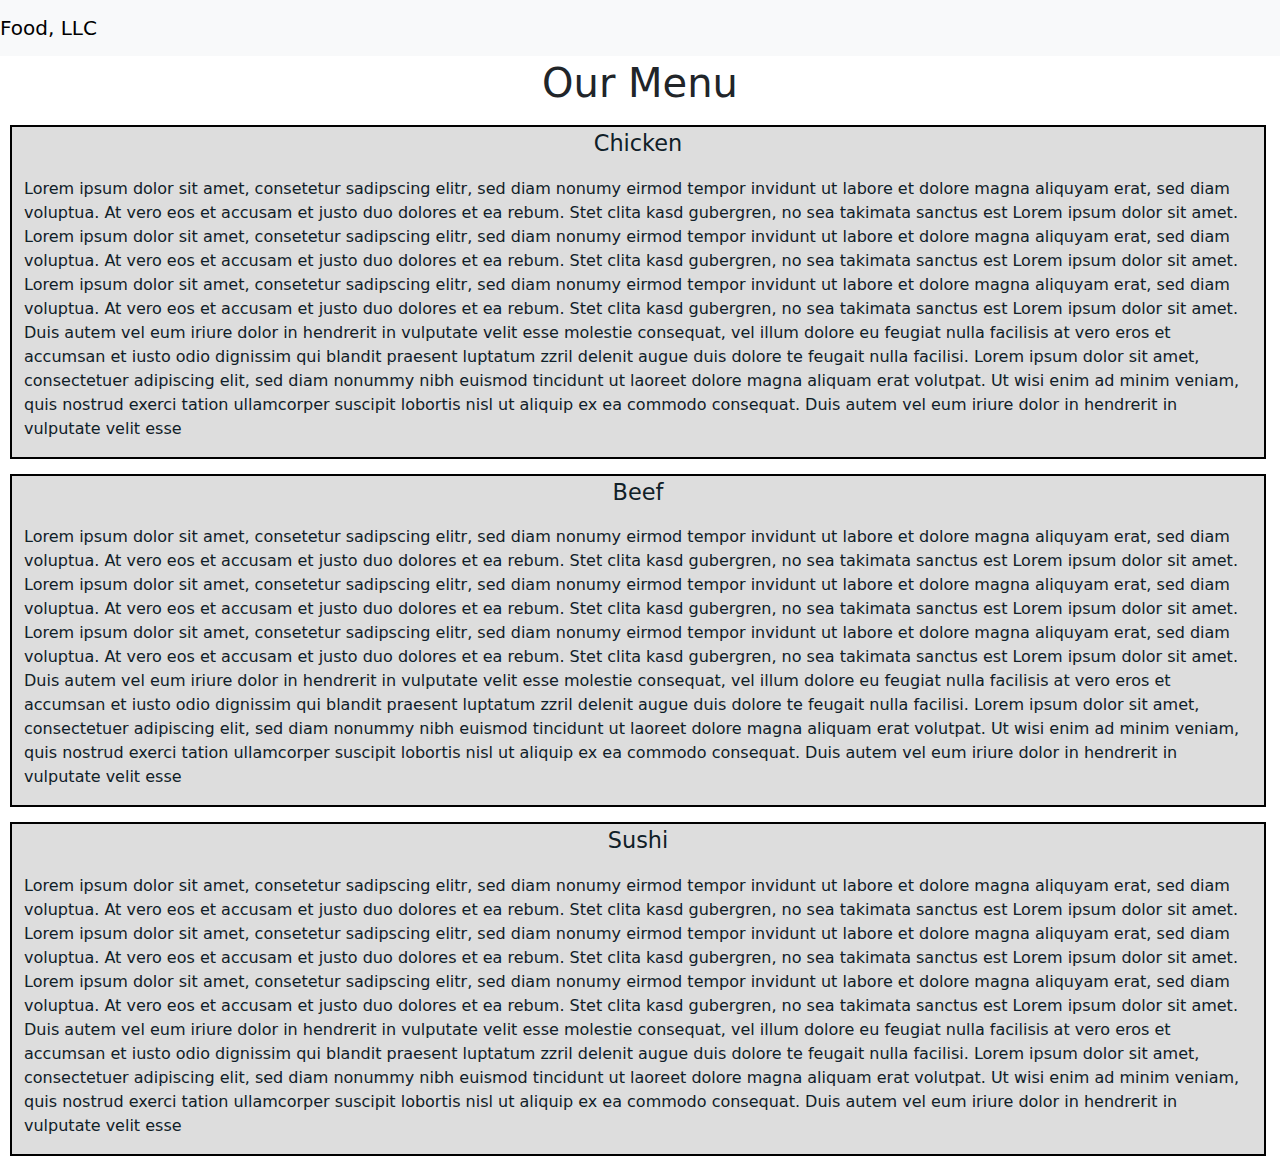
==== mod3_solution/index.html @ 767f9f44 "Week 3 solution" ====
<!DOCTYPE html>
<html lang="en">

<head>
  <meta charset="UTF-8" />
  <meta name="viewport" content="width=device-width,initial-scale=1" />
  <title>Mod 2 Solution</title>
  <link href="https://cdn.jsdelivr.net/npm/bootstrap@5.2.0/dist/css/bootstrap.min.css" rel="stylesheet"
    crossorigin="anonymous">
  <link rel="stylesheet" href="css/styles.css">
</head>

<body>
  <header>
    <div class="container">
      <nav class="navbar bg-light fixed-top">
        <a class="navbar-brand" href="#">Food, LLC</a>

        <button class="navbar-toggler collapsed d-block d-sm-none d-md-none" type="button" data-bs-toggle="collapse"
          data-bs-target="#navbarNav" aria-controls="navbarNav" aria-expanded="false" aria-label="Toggle navigation">
          <span class="navbar-toggler-icon"></span>
        </button>
        <div class="collapse navbar-collapse" id="navbarNav">
          <ul id="nav-list" class="navbar-nav">
            <li class="nav-item">
              <a class="nav-link" href="#chicken_menu">Chicken</a>
            </li>
            <li class="nav-item">
              <a class="nav-link" href="#beef_menu">Beef</a>
            </li>
            <li class="nav-item">
              <a class="nav-link" href="#sushi_menu">Sushi</a>
            </li>
          </ul>
        </div>
      </nav>
    </div>
  </header>
  <div>
    <h1 class="text-center">Our Menu</h1>
  </div>

  <div id="home-tiles" class="row">
    <div class="col-xs-12">
      <div class="container">
        <p class="name" id="chicken_menu">Chicken</p>
        <p class="description">Lorem ipsum dolor sit amet, consetetur sadipscing elitr, sed diam nonumy eirmod
          tempor invidunt ut labore et
          dolore magna aliquyam erat, sed diam voluptua. At vero eos et accusam et justo duo dolores et ea rebum. Stet
          clita kasd gubergren, no sea takimata sanctus est Lorem ipsum dolor sit amet. Lorem ipsum dolor sit amet,
          consetetur sadipscing elitr, sed diam nonumy eirmod tempor invidunt ut labore et dolore magna aliquyam erat,
          sed diam voluptua. At vero eos et accusam et justo duo dolores et ea rebum. Stet clita kasd gubergren, no
          sea
          takimata sanctus est Lorem ipsum dolor sit amet. Lorem ipsum dolor sit amet, consetetur sadipscing elitr,
          sed
          diam nonumy eirmod tempor invidunt ut labore et dolore magna aliquyam erat, sed diam voluptua. At vero eos
          et
          accusam et justo duo dolores et ea rebum. Stet clita kasd gubergren, no sea takimata sanctus est Lorem ipsum
          dolor sit amet.

          Duis autem vel eum iriure dolor in hendrerit in vulputate velit esse molestie consequat, vel illum dolore eu
          feugiat nulla facilisis at vero eros et accumsan et iusto odio dignissim qui blandit praesent luptatum zzril
          delenit augue duis dolore te feugait nulla facilisi. Lorem ipsum dolor sit amet, consectetuer adipiscing
          elit,
          sed diam nonummy nibh euismod tincidunt ut laoreet dolore magna aliquam erat volutpat.

          Ut wisi enim ad minim veniam, quis nostrud exerci tation ullamcorper suscipit lobortis nisl ut aliquip ex ea
          commodo consequat. Duis autem vel eum iriure dolor in hendrerit in vulputate velit esse</p>
      </div>
    </div>
    <div class="col-xs-12">
      <div class="container">
        <p class="name" id="beef_menu">Beef</p>
        <p class="description">Lorem ipsum dolor sit amet, consetetur sadipscing elitr, sed diam nonumy eirmod
          tempor invidunt ut labore et
          dolore magna aliquyam erat, sed diam voluptua. At vero eos et accusam et justo duo dolores et ea rebum. Stet
          clita kasd gubergren, no sea takimata sanctus est Lorem ipsum dolor sit amet. Lorem ipsum dolor sit amet,
          consetetur sadipscing elitr, sed diam nonumy eirmod tempor invidunt ut labore et dolore magna aliquyam erat,
          sed diam voluptua. At vero eos et accusam et justo duo dolores et ea rebum. Stet clita kasd gubergren, no
          sea
          takimata sanctus est Lorem ipsum dolor sit amet. Lorem ipsum dolor sit amet, consetetur sadipscing elitr,
          sed
          diam nonumy eirmod tempor invidunt ut labore et dolore magna aliquyam erat, sed diam voluptua. At vero eos
          et
          accusam et justo duo dolores et ea rebum. Stet clita kasd gubergren, no sea takimata sanctus est Lorem ipsum
          dolor sit amet.

          Duis autem vel eum iriure dolor in hendrerit in vulputate velit esse molestie consequat, vel illum dolore eu
          feugiat nulla facilisis at vero eros et accumsan et iusto odio dignissim qui blandit praesent luptatum zzril
          delenit augue duis dolore te feugait nulla facilisi. Lorem ipsum dolor sit amet, consectetuer adipiscing
          elit,
          sed diam nonummy nibh euismod tincidunt ut laoreet dolore magna aliquam erat volutpat.

          Ut wisi enim ad minim veniam, quis nostrud exerci tation ullamcorper suscipit lobortis nisl ut aliquip ex ea
          commodo consequat. Duis autem vel eum iriure dolor in hendrerit in vulputate velit esse</p>
      </div>
    </div>
    <div class="col-xs-12">
      <div class="container">
        <p class="name" id="sushi_menu">Sushi</p>
        <p class="description">Lorem ipsum dolor sit amet, consetetur sadipscing elitr, sed diam nonumy eirmod
          tempor invidunt ut labore et
          dolore magna aliquyam erat, sed diam voluptua. At vero eos et accusam et justo duo dolores et ea rebum. Stet
          clita kasd gubergren, no sea takimata sanctus est Lorem ipsum dolor sit amet. Lorem ipsum dolor sit amet,
          consetetur sadipscing elitr, sed diam nonumy eirmod tempor invidunt ut labore et dolore magna aliquyam erat,
          sed diam voluptua. At vero eos et accusam et justo duo dolores et ea rebum. Stet clita kasd gubergren, no
          sea
          takimata sanctus est Lorem ipsum dolor sit amet. Lorem ipsum dolor sit amet, consetetur sadipscing elitr,
          sed
          diam nonumy eirmod tempor invidunt ut labore et dolore magna aliquyam erat, sed diam voluptua. At vero eos
          et
          accusam et justo duo dolores et ea rebum. Stet clita kasd gubergren, no sea takimata sanctus est Lorem ipsum
          dolor sit amet.

          Duis autem vel eum iriure dolor in hendrerit in vulputate velit esse molestie consequat, vel illum dolore eu
          feugiat nulla facilisis at vero eros et accumsan et iusto odio dignissim qui blandit praesent luptatum zzril
          delenit augue duis dolore te feugait nulla facilisi. Lorem ipsum dolor sit amet, consectetuer adipiscing
          elit,
          sed diam nonummy nibh euismod tincidunt ut laoreet dolore magna aliquam erat volutpat.

          Ut wisi enim ad minim veniam, quis nostrud exerci tation ullamcorper suscipit lobortis nisl ut aliquip ex ea
          commodo consequat. Duis autem vel eum iriure dolor in hendrerit in vulputate velit esse</p>
      </div>
    </div>
  </div>

  <script src="https://cdn.jsdelivr.net/npm/@popperjs/core@2.11.5/dist/umd/popper.min.js"
    crossorigin="anonymous"></script>
  <script src="https://cdn.jsdelivr.net/npm/bootstrap@5.2.0/dist/js/bootstrap.min.js" crossorigin="anonymous"></script>
</body>

</html>
---- mod3_solution/css/styles.css ----
* {
    box-sizing: border-box;
    margin: 0;
    padding: 0;
}

#nav-list a {
    color: #3f464a;
    text-align: center;
    font-size: 1.2em;
    background-color: rgb(240, 204, 204);
}

#navbarNav {
    margin-top: 5px;
}

h1 {
    margin-top: 45px;
}

.row {
    width: 100%;
}

.container {
    border: 2px solid black;
    background-color: #dddddd;
    margin: 10px 5px 5px 10px;
    max-width: 100%;
}
.container .name {
    color: #102028;
    text-decoration: none;
    font-size: 1.4em;
    text-align: center;
}

.container .description {
    color: #102028;
    text-decoration: none
}
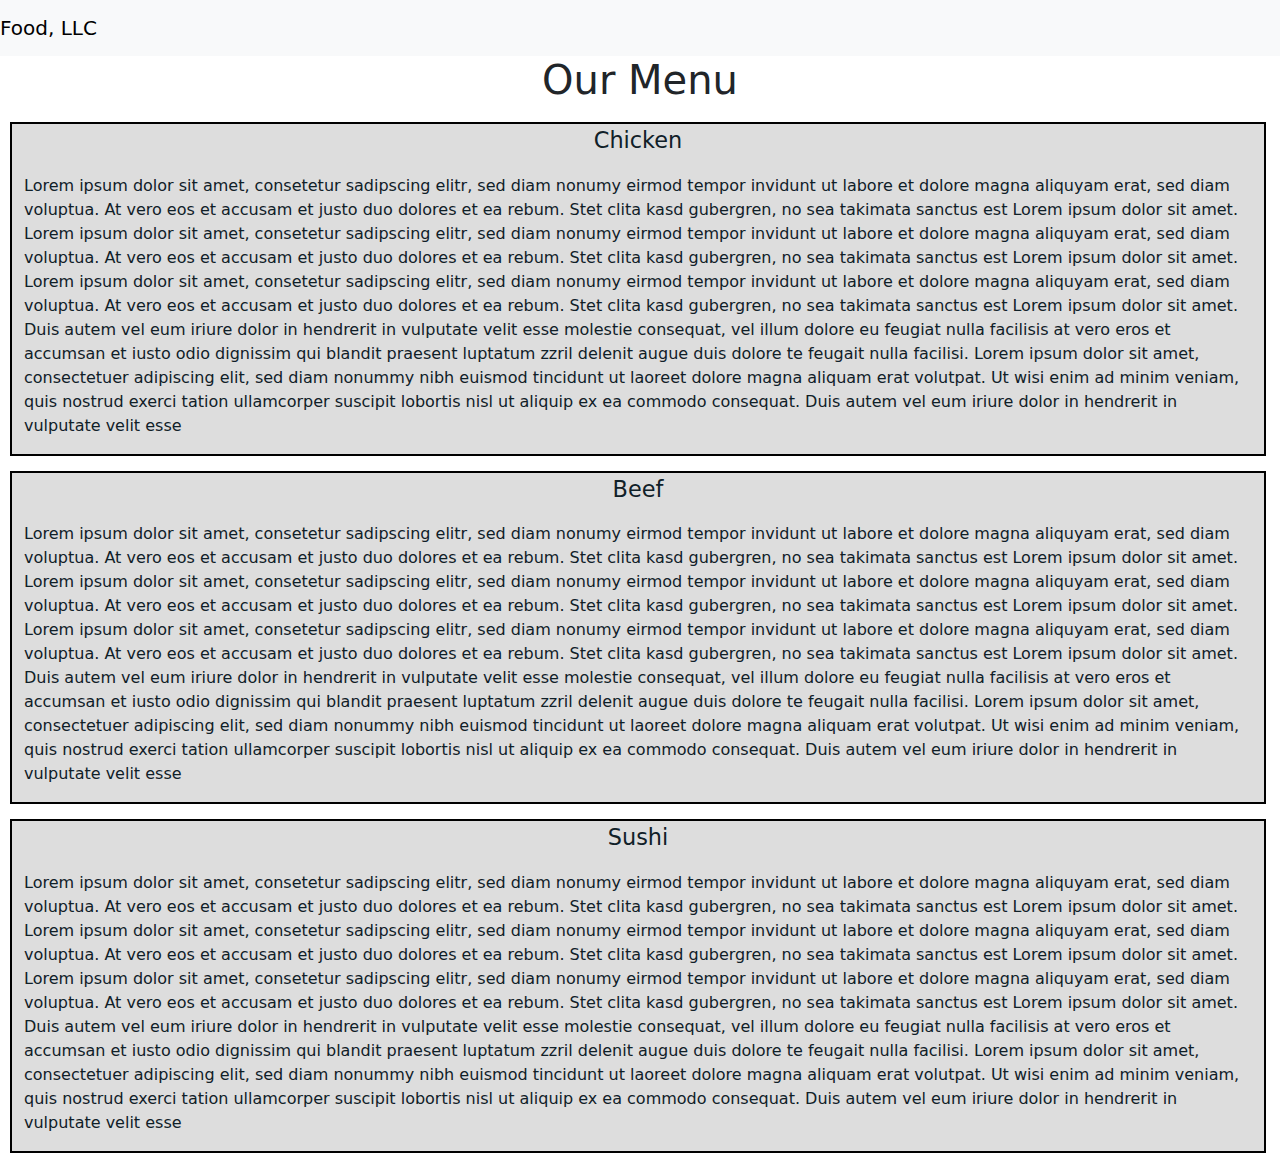
==== commit 350e92b1: "Remove fixed nav" ====
--- a/mod3_solution/index.html
+++ b/mod3_solution/index.html
@@ -4,7 +4,7 @@
 <head>
   <meta charset="UTF-8" />
   <meta name="viewport" content="width=device-width,initial-scale=1" />
-  <title>Mod 2 Solution</title>
+  <title>Mod 3 Solution</title>
   <link href="https://cdn.jsdelivr.net/npm/bootstrap@5.2.0/dist/css/bootstrap.min.css" rel="stylesheet"
     crossorigin="anonymous">
   <link rel="stylesheet" href="css/styles.css">
@@ -12,8 +12,7 @@
 
 <body>
   <header>
-    <div class="container">
-      <nav class="navbar bg-light fixed-top">
+      <nav class="navbar bg-light">
         <a class="navbar-brand" href="#">Food, LLC</a>
 
         <button class="navbar-toggler collapsed d-block d-sm-none d-md-none" type="button" data-bs-toggle="collapse"
@@ -34,7 +33,6 @@
           </ul>
         </div>
       </nav>
-    </div>
   </header>
   <div>
     <h1 class="text-center">Our Menu</h1>
--- a/mod3_solution/css/styles.css
+++ b/mod3_solution/css/styles.css
@@ -15,9 +15,6 @@
     margin-top: 5px;
 }
 
-h1 {
-    margin-top: 45px;
-}
 
 .row {
     width: 100%;
